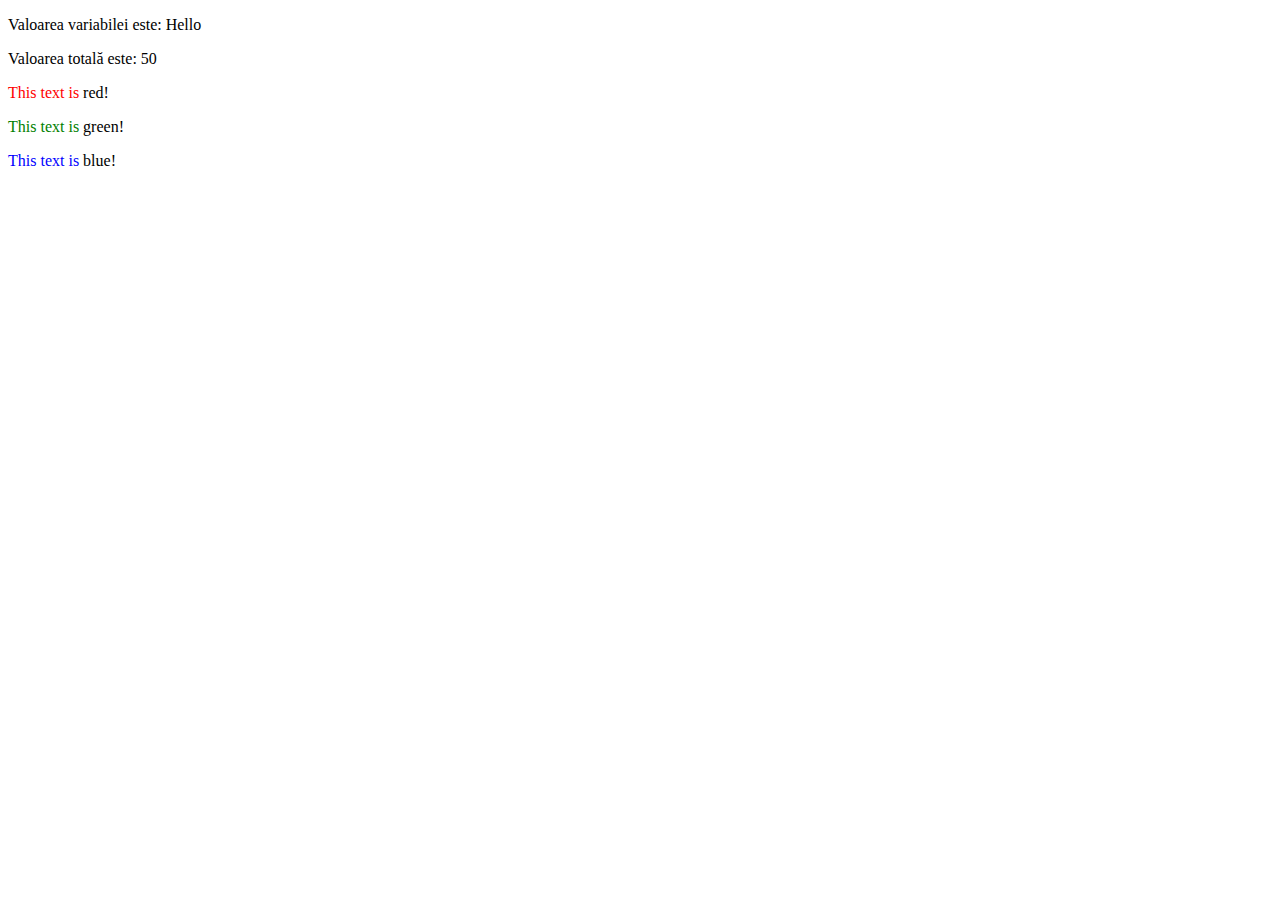
==== index.html @ 8177c10d "Add files via upload" ====
<!DOCTYPE html>
<html>
<head>
	<title>Exemplu</title>
</head>
<body>
	<p>Valoarea variabilei este: <span id="mesaj"></span></p>
	<p>Valoarea totală este: <span id="total"></span></p>
	<script src="main.js"></script>
</body>

</html>
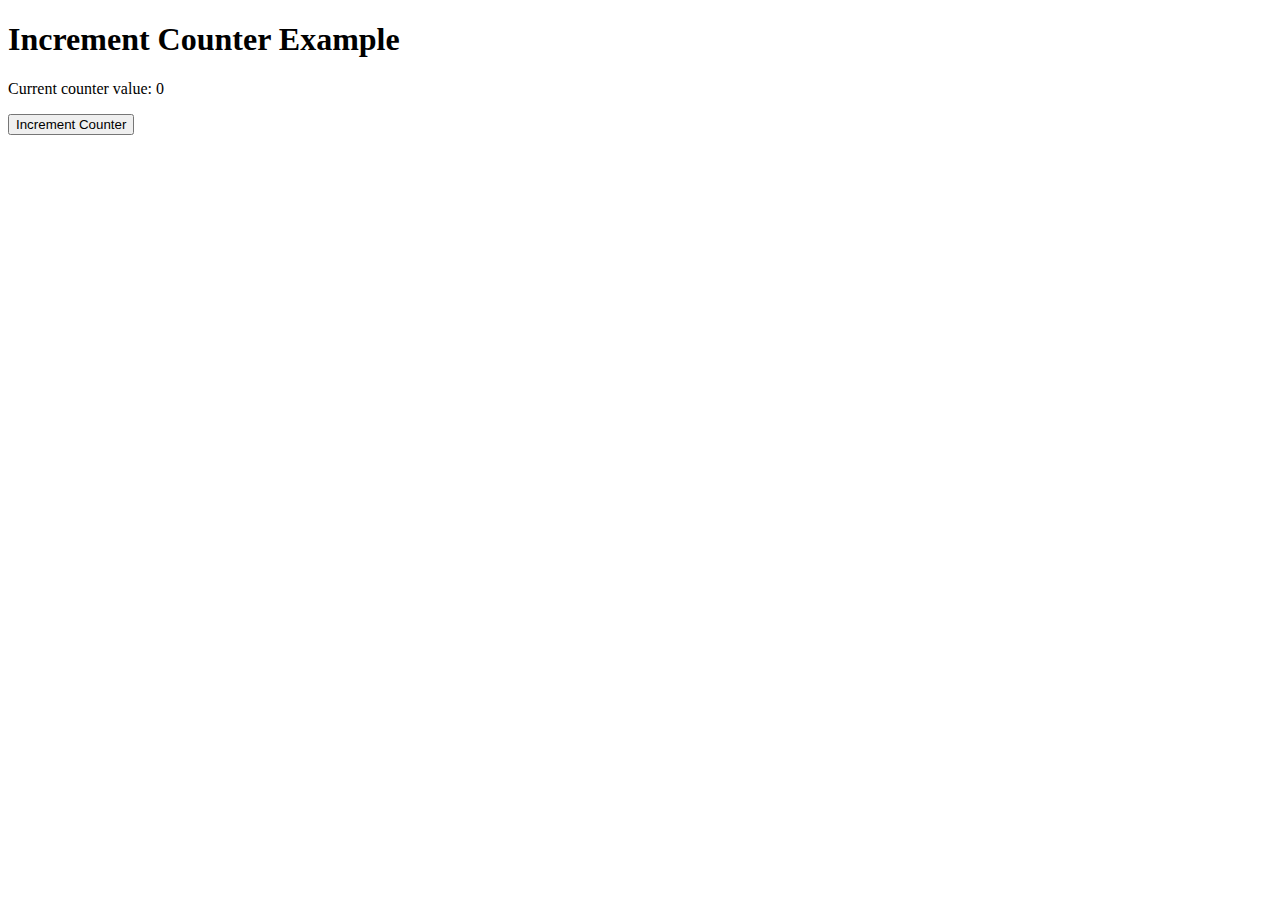
==== commit a38b0085: "Add files via upload" ====
--- a/index.html
+++ b/index.html
@@ -1,12 +1,15 @@
 <!DOCTYPE html>
-<html>
+<html lang="en">
 <head>
-	<title>Exemplu</title>
+  <meta charset="UTF-8">
+  <meta name="viewport" content="width=device-width, initial-scale=1.0">
+  <title>+= Operator Example</title>
 </head>
 <body>
-	<p>Valoarea variabilei este: <span id="mesaj"></span></p>
-	<p>Valoarea totală este: <span id="total"></span></p>
-	<script src="main.js"></script>
+  <h1>Increment Counter Example</h1>
+  <p>Current counter value: <span id="counter">0</span></p>
+  <button id="incrementButton">Increment Counter</button>
+
+  <script src="script.js"></script>
 </body>
-
 </html>
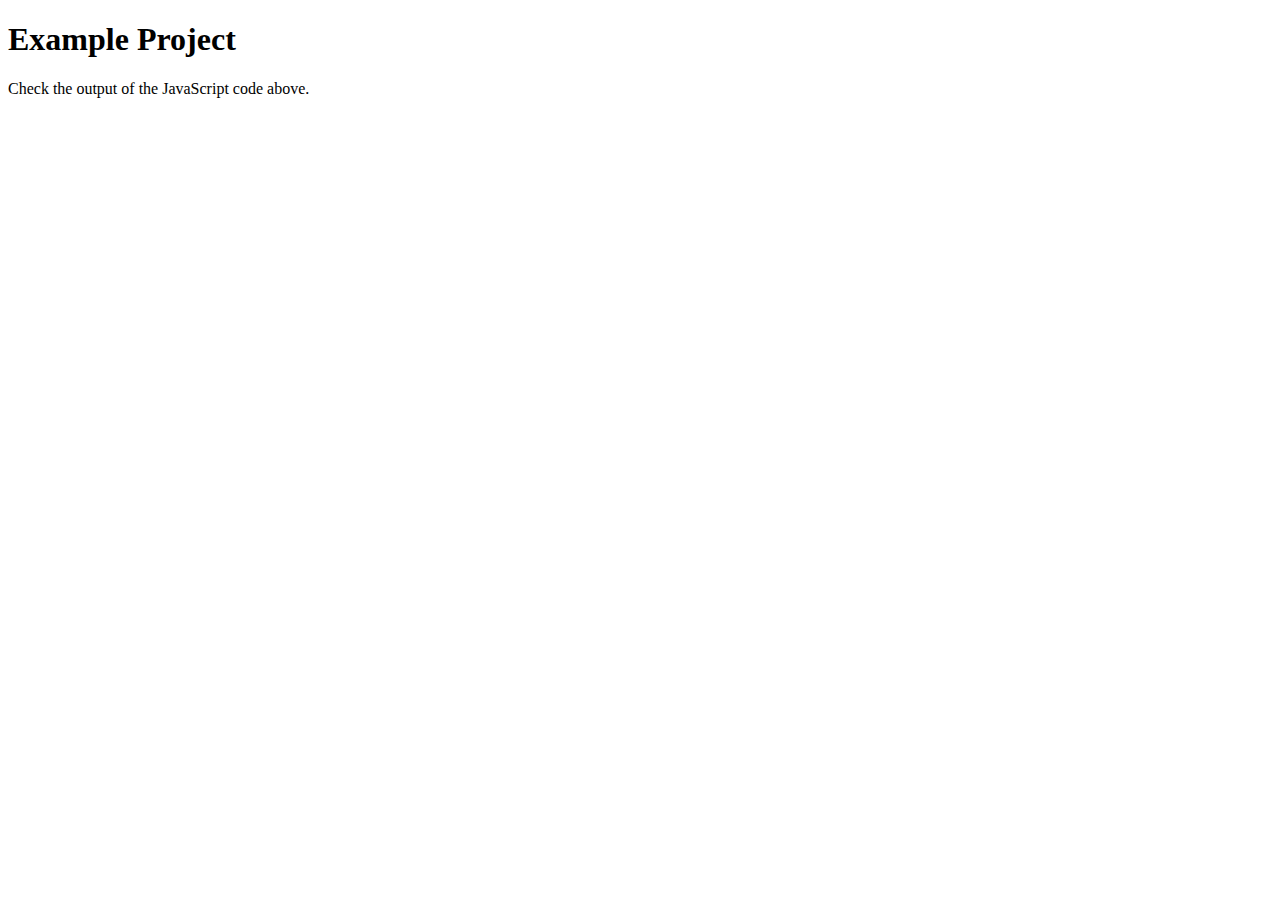
==== commit b687c593: "Update index.html" ====
--- a/index.html
+++ b/index.html
@@ -1,15 +1,13 @@
 <!DOCTYPE html>
 <html lang="en">
 <head>
-  <meta charset="UTF-8">
-  <meta name="viewport" content="width=device-width, initial-scale=1.0">
-  <title>+= Operator Example</title>
+    <meta charset="UTF-8">
+    <meta name="viewport" content="width=device-width, initial-scale=1.0">
+    <title>Example Project</title>
+    <script src="main.js"></script>
 </head>
 <body>
-  <h1>Increment Counter Example</h1>
-  <p>Current counter value: <span id="counter">0</span></p>
-  <button id="incrementButton">Increment Counter</button>
-
-  <script src="script.js"></script>
+    <h1>Example Project</h1>
+    <p>Check the output of the JavaScript code above.</p>
 </body>
 </html>
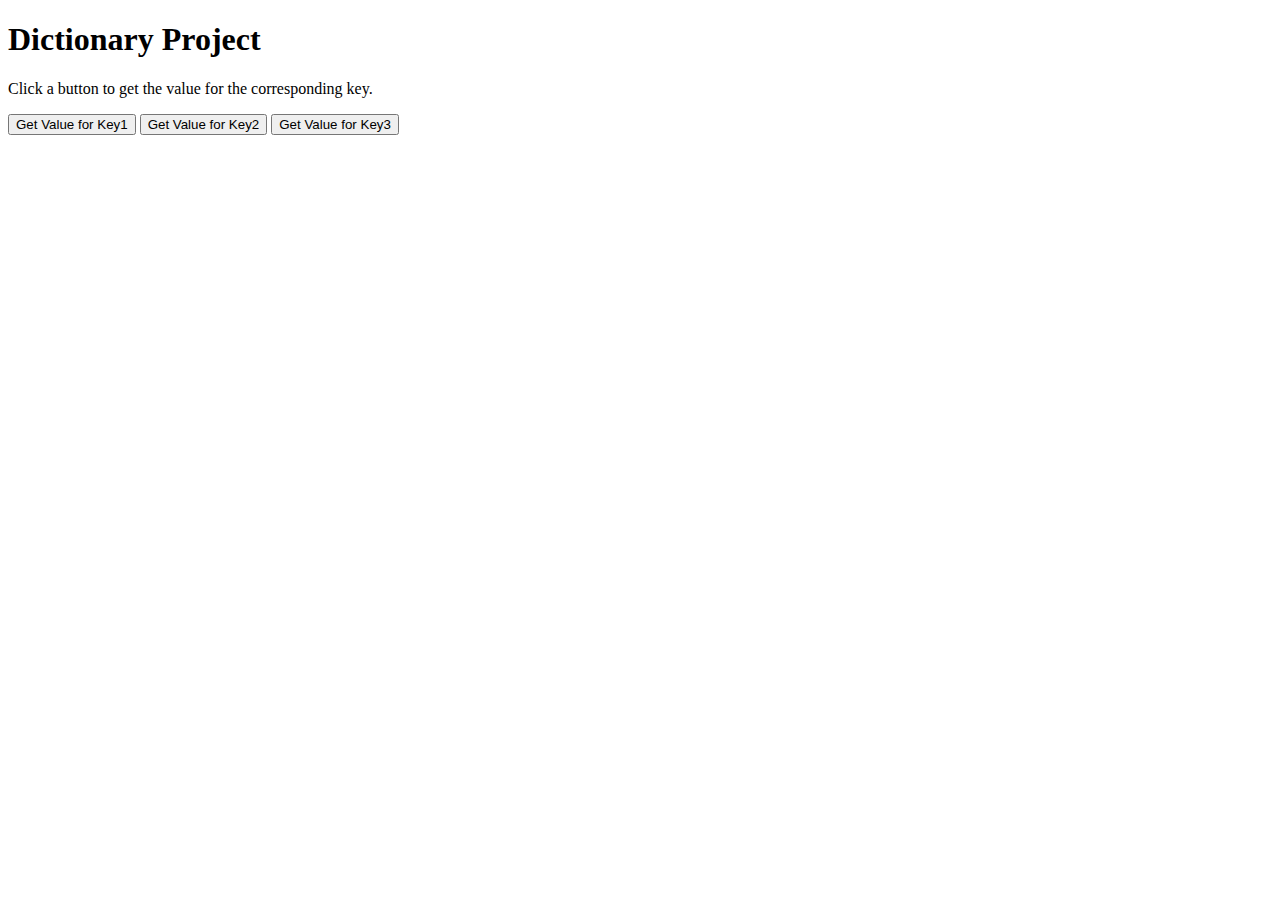
==== commit 4375ebae: "Add files via upload" ====
--- a/index.html
+++ b/index.html
@@ -1,13 +1,31 @@
 <!DOCTYPE html>
-<html lang="en">
-<head>
-    <meta charset="UTF-8">
-    <meta name="viewport" content="width=device-width, initial-scale=1.0">
-    <title>Example Project</title>
-    <script src="main.js"></script>
-</head>
-<body>
-    <h1>Example Project</h1>
-    <p>Check the output of the JavaScript code above.</p>
-</body>
+<html>
+  <head>
+    <title>Dictionary Project</title>
+  </head>
+  <body>
+    <h1>Dictionary Project</h1>
+    <p>Click a button to get the value for the corresponding key.</p>
+    <button onclick="getValue('key1')">Get Value for Key1</button>
+    <button onclick="getValue('key2')">Get Value for Key2</button>
+    <button onclick="getValue('key3')">Get Value for Key3</button>
+    <p id="output"></p>
+    <script>
+      // create the dictionary object
+      const dictionary = {
+        key1: 'value1',
+        key2: 'value2',
+        key3: 'value3'
+      };
+
+      // function to get the value for a key and output it to the HTML element
+      function getValue(key) {
+        // delete the key from the dictionary object
+        delete dictionary[key];
+        // get the value for the key and output it to the HTML element
+        const value = dictionary[key];
+        document.getElementById('output').innerHTML = value ? value : 'Key not found.';
+      }
+    </script>
+  </body>
 </html>
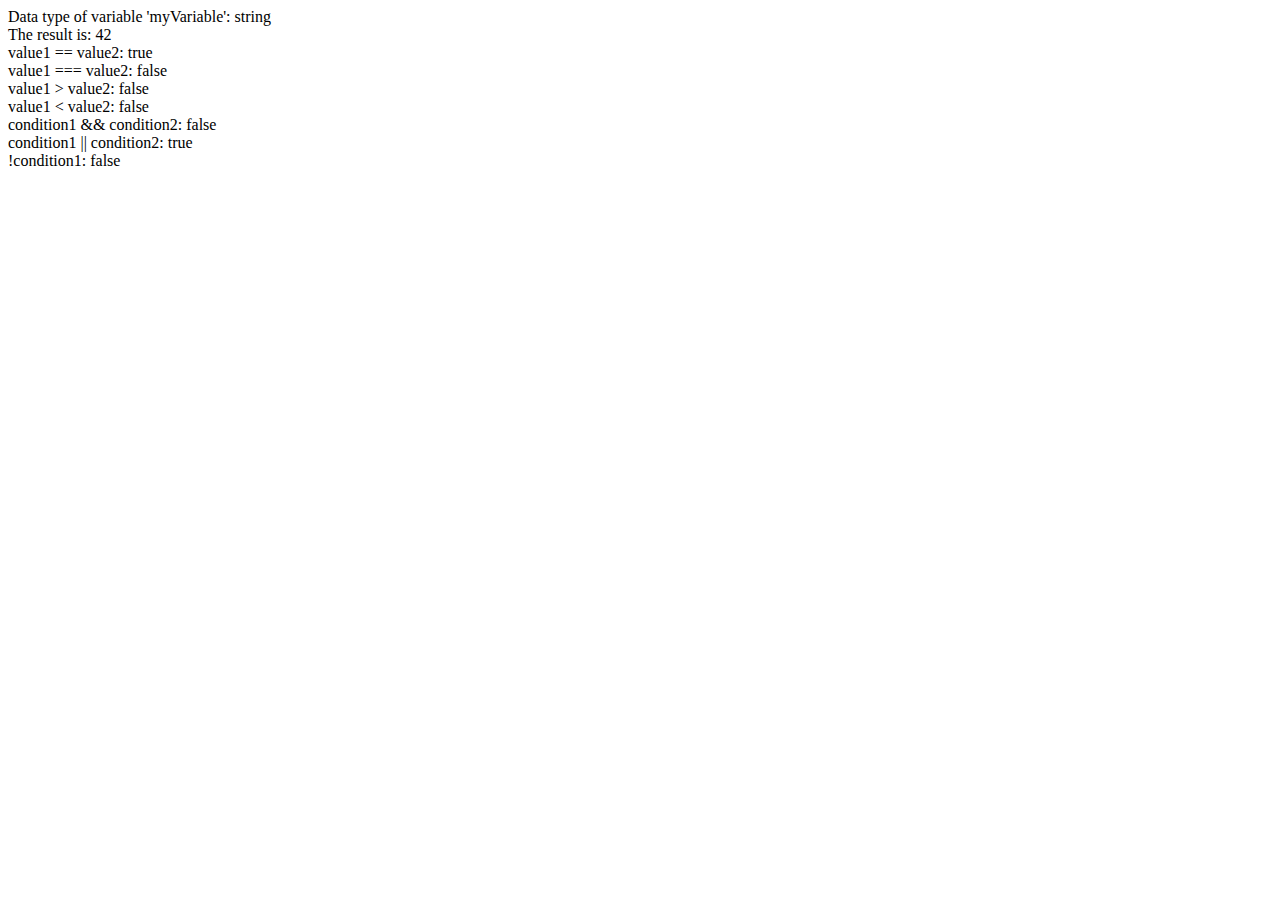
==== commit 062a981e: "Update index.html" ====
--- a/index.html
+++ b/index.html
@@ -1,31 +1,39 @@
 <!DOCTYPE html>
-<html>
-  <head>
-    <title>Dictionary Project</title>
-  </head>
-  <body>
-    <h1>Dictionary Project</h1>
-    <p>Click a button to get the value for the corresponding key.</p>
-    <button onclick="getValue('key1')">Get Value for Key1</button>
-    <button onclick="getValue('key2')">Get Value for Key2</button>
-    <button onclick="getValue('key3')">Get Value for Key3</button>
-    <p id="output"></p>
+<html lang="en">
+<head>
+    <meta charset="UTF-8">
+    <meta name="viewport" content="width=device-width, initial-scale=1.0">
+    <title>JavaScript Project Example</title>
+</head>
+<body>
     <script>
-      // create the dictionary object
-      const dictionary = {
-        key1: 'value1',
-        key2: 'value2',
-        key3: 'value3'
-      };
+        // Use the document.write() method and typeof operator to display the data type of a variable
+        let myVariable = "This is a string";
+        document.write("Data type of variable 'myVariable': " + typeof myVariable + "<br>");
 
-      // function to get the value for a key and output it to the HTML element
-      function getValue(key) {
-        // delete the key from the dictionary object
-        delete dictionary[key];
-        // get the value for the key and output it to the HTML element
-        const value = dictionary[key];
-        document.getElementById('output').innerHTML = value ? value : 'Key not found.';
-      }
+        // Write an expression combining a string and a number
+        let number = 42;
+        let combinedExpression = "The result is: " + number;
+        document.write(combinedExpression + "<br>");
+
+        // Write code using the following operators: ==, ===, >, <, &&, ||, ! and display them in the browser
+        let value1 = 5;
+        let value2 = "5";
+
+        // Comparing value1 and value2 with different operators
+        document.write("value1 == value2: " + (value1 == value2) + "<br>"); // true, because they have the same value
+        document.write("value1 === value2: " + (value1 === value2) + "<br>"); // false, because they have different data types
+
+        // Using > and < operators
+        document.write("value1 > value2: " + (value1 > value2) + "<br>"); // false
+        document.write("value1 < value2: " + (value1 < value2) + "<br>"); // true
+
+        // Using &&, ||, and ! operators
+        let condition1 = true;
+        let condition2 = false;
+        document.write("condition1 && condition2: " + (condition1 && condition2) + "<br>"); // false
+        document.write("condition1 || condition2: " + (condition1 || condition2) + "<br>"); // true
+        document.write("!condition1: " + (!condition1) + "<br>"); // false
     </script>
-  </body>
+</body>
 </html>
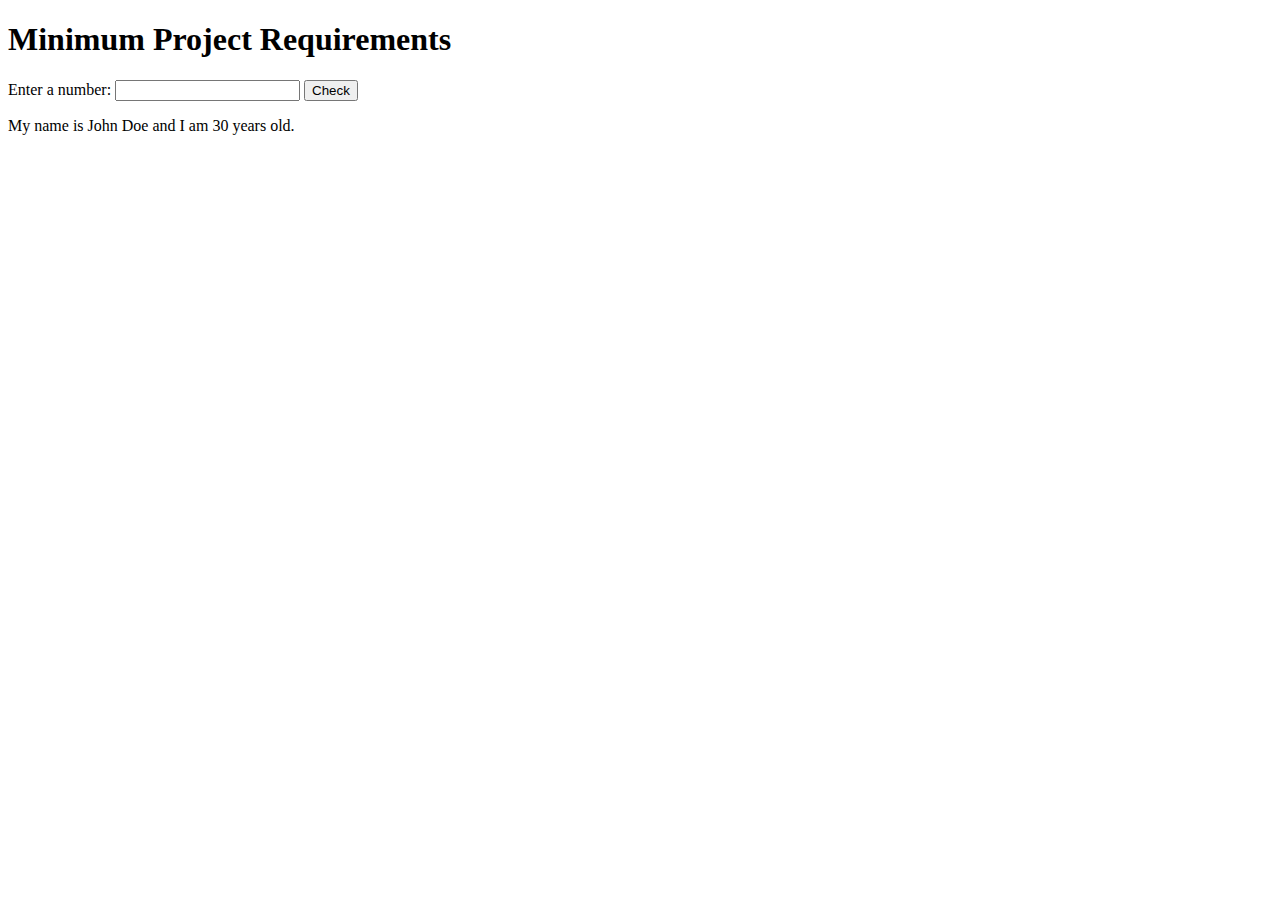
==== commit b214cd57: "Add files via upload" ====
--- a/index.html
+++ b/index.html
@@ -1,39 +1,15 @@
 <!DOCTYPE html>
-<html lang="en">
-<head>
-    <meta charset="UTF-8">
-    <meta name="viewport" content="width=device-width, initial-scale=1.0">
-    <title>JavaScript Project Example</title>
-</head>
-<body>
-    <script>
-        // Use the document.write() method and typeof operator to display the data type of a variable
-        let myVariable = "This is a string";
-        document.write("Data type of variable 'myVariable': " + typeof myVariable + "<br>");
-
-        // Write an expression combining a string and a number
-        let number = 42;
-        let combinedExpression = "The result is: " + number;
-        document.write(combinedExpression + "<br>");
-
-        // Write code using the following operators: ==, ===, >, <, &&, ||, ! and display them in the browser
-        let value1 = 5;
-        let value2 = "5";
-
-        // Comparing value1 and value2 with different operators
-        document.write("value1 == value2: " + (value1 == value2) + "<br>"); // true, because they have the same value
-        document.write("value1 === value2: " + (value1 === value2) + "<br>"); // false, because they have different data types
-
-        // Using > and < operators
-        document.write("value1 > value2: " + (value1 > value2) + "<br>"); // false
-        document.write("value1 < value2: " + (value1 < value2) + "<br>"); // true
-
-        // Using &&, ||, and ! operators
-        let condition1 = true;
-        let condition2 = false;
-        document.write("condition1 && condition2: " + (condition1 && condition2) + "<br>"); // false
-        document.write("condition1 || condition2: " + (condition1 || condition2) + "<br>"); // true
-        document.write("!condition1: " + (!condition1) + "<br>"); // false
-    </script>
-</body>
+<html>
+  <head>
+    <meta charset="utf-8">
+    <title>Minimum Project Requirements</title>
+  </head>
+  <body>
+    <h1>Minimum Project Requirements</h1>
+    <label for="number-input">Enter a number:</label>
+    <input type="number" id="number-input">
+    <button onclick="checkNumber()">Check</button>
+    <p id="result"></p>
+    <script src="main.js"></script>
+  </body>
 </html>
